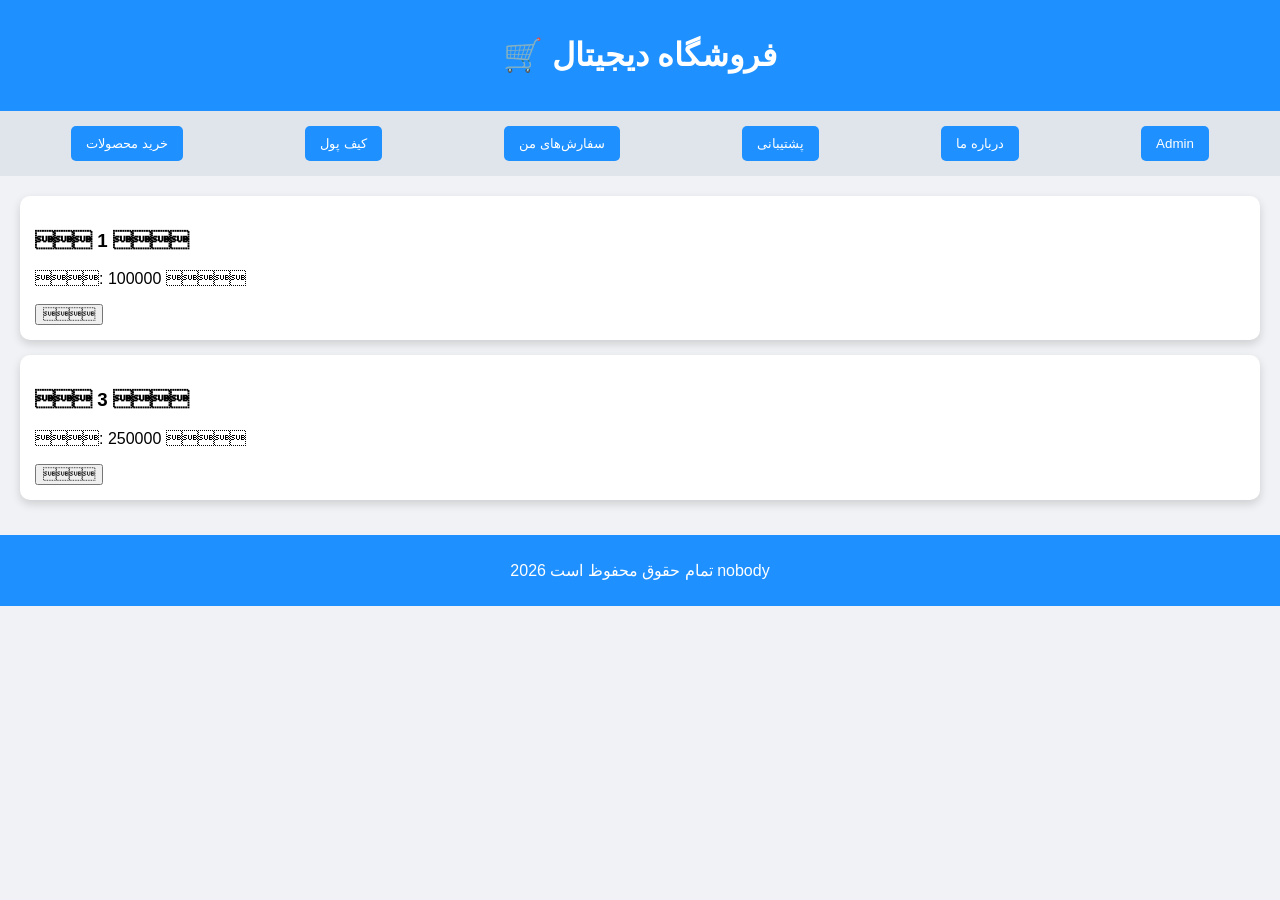
==== index .html @ d13ac4ae "Add files via upload" ====
<!DOCTYPE html>
<html lang="fa">
<head>
<meta charset="UTF-8">
<meta name="viewport" content="width=device-width, initial-scale=1.0">
<title>فروشگاه دیجیتال</title>
<link rel="stylesheet" href="style.css">
</head>
<body>
<header>
    <h1>🛒 فروشگاه دیجیتال</h1>
</header>

<nav>
    <button onclick="showSection('shop')">خرید محصولات</button>
    <button onclick="showSection('wallet')">کیف پول</button>
    <button onclick="showSection('orders')">سفارش‌های من</button>
    <button onclick="showSection('support')">پشتیبانی</button>
    <button onclick="showSection('about')">درباره ما</button>
    <button onclick="adminLogin()">Admin</button>
</nav>

<main>
    <!-- خرید -->
    <section id="shop" class="active"></section>

    <!-- کیف پول -->
    <section id="wallet">
        <h2>💰 کیف پول شما</h2>
        <p id="balance">موجودی: 0 تومان</p>
        <p>📌 شارژ حساب به صورت کارت به کارت فعال است.</p>
        <p>🔒 پرداخت امن بزودی...</p>
    </section>

    <!-- سفارش‌های کاربر -->
    <section id="orders">
        <h2>📝 سفارش‌های من</h2>
        <ul id="userOrders"></ul>
    </section>

    <!-- پشتیبانی -->
    <section id="support">
        <h2>📩 پشتیبانی</h2>
        <textarea id="supportMsg" placeholder="پیام خود را بنویسید..."></textarea>
        <button onclick="sendSupport()">ارسال پیام</button>
    </section>

    <!-- درباره ما -->
    <section id="about">
        <h2>درباره ما</h2>
        <p>🎯 فروشگاه دیجیتال با خدمات آنلاین و امن. همه حقوق محفوظ است.</p>
    </section>

    <!-- پنل ادمین -->
    <section id="adminPanel" class="hidden">
        <h2>پنل ادمین</h2>
        <p>مدیریت محصولات و سفارش‌ها</p>
        <div id="adminProducts"></div>
        <input type="text" id="newProductName" placeholder="نام محصول">
        <input type="number" id="newProductPrice" placeholder="قیمت">
        <button onclick="addProduct()">اضافه کردن محصول</button>

        <h3>سفارش‌ها</h3>
        <ul id="adminOrders"></ul>
    </section>
</main>

<footer>
    <p>2026 تمام حقوق محفوظ است nobody</p>
</footer>

<script src="script.js"></script>
</body>
</html>
---- style.css ----
body {
    font-family: Tahoma, sans-serif;
    margin: 0;
    background-color: #f0f2f5;
}
header { background-color: #1E90FF; color: white; text-align: center; padding: 15px 0; }
nav {
    display: flex;
    flex-wrap: wrap;
    justify-content: space-around;
    padding: 10px;
    background-color: #e0e5ec;
}
nav button {
    padding: 10px 15px;
    border: none;
    border-radius: 5px;
    background-color: #1E90FF;
    color: white;
    margin: 5px;
    cursor: pointer;
}
nav button:hover { background-color: #0d71d5; }
main { padding: 20px; }
section { display: none; }
section.active { display: block; }
.product {
    background-color: white;
    border-radius: 10px;
    padding: 15px;
    margin-bottom: 15px;
    box-shadow: 0 4px 10px rgba(0,0,0,0.15);
    transition: transform 0.2s;
}
.product:hover { transform: translateY(-5px); }
button { cursor: pointer; }
.hidden { display: none; }
footer { text-align: center; padding: 10px; background-color: #1E90FF; color: white; }
textarea { width: 100%; height: 80px; border-radius: 5px; padding: 10px; }
input { margin: 5px 0; padding: 8px; border-radius: 5px; width: 100%; }
ul { list-style: none; padding: 0; }
ul li { background: #fff; margin: 5px 0; padding: 8px; border-radius: 5px; box-shadow: 0 2px 5px rgba(0,0,0,0.1); }
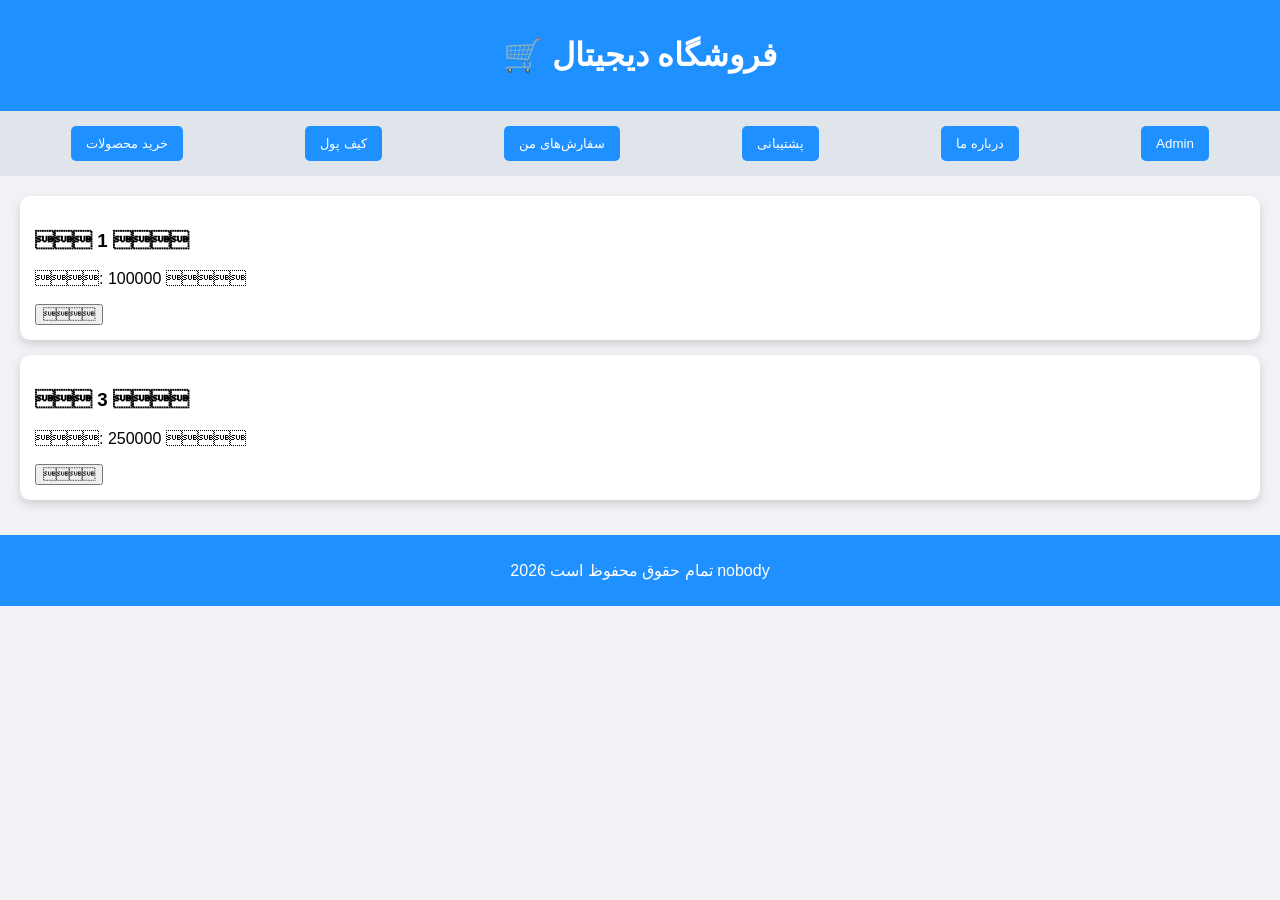
==== commit 05f9a971: "Update index .html" ====
--- a/index .html
+++ b/index .html
@@ -71,4 +71,5 @@
 
 <script src="script.js"></script>
 </body>
-</html>+
+</html> 
